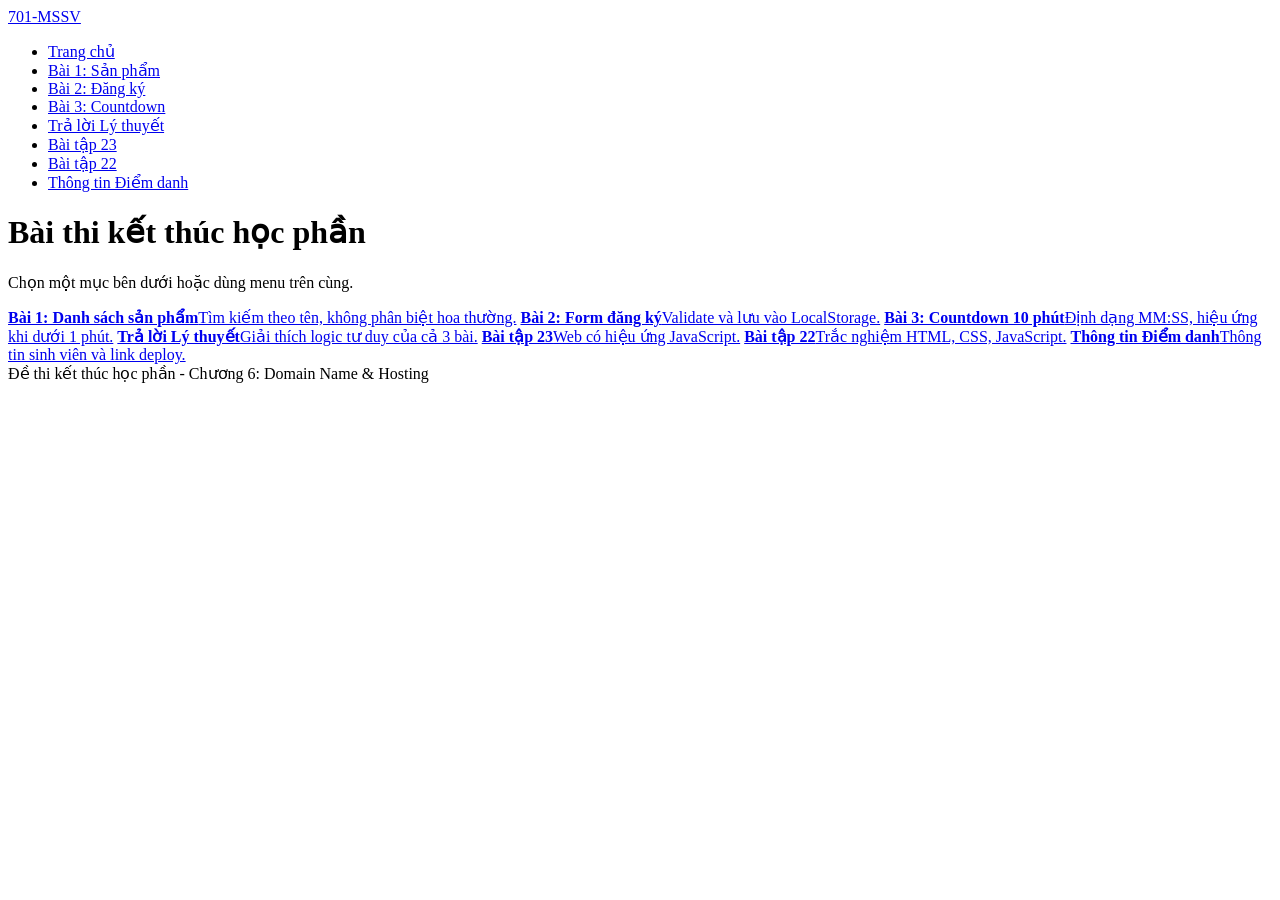
==== index.html @ 8baa95c9 "Add files via upload" ====
<!DOCTYPE html>
<html lang="vi">
<head>
<meta charset="UTF-8">
<meta name="viewport" content="width=device-width, initial-scale=1">
<title>Trang chủ - 701-MSSV</title>
<link rel="stylesheet" href="css/style.css">
</head>
<body>
<header class="site">
  <div class="wrap">
    <a class="brand" href="index.html">701-MSSV</a>
    <nav aria-label="Menu chính">
      <ul>
        <li><a href="index.html" aria-current="page">Trang chủ</a></li>
        <li><a href="baitap01.html">Bài 1: Sản phẩm</a></li>
        <li><a href="baitap02.html">Bài 2: Đăng ký</a></li>
        <li><a href="baitap03.html">Bài 3: Countdown</a></li>
        <li><a href="about.html">Trả lời Lý thuyết</a></li>
        <li><a href="baitap23.html">Bài tập 23</a></li>
        <li><a href="baitap22.html">Bài tập 22</a></li>
        <li><a href="contact.html">Thông tin Điểm danh</a></li>
      </ul>
    </nav>
  </div>
</header>
<main class="wrap">
<h1>Bài thi kết thúc học phần</h1>
<p class="lead">Chọn một mục bên dưới hoặc dùng menu trên cùng.</p>
<div class="menu-grid">
  <a class="card" href="baitap01.html"><strong>Bài 1: Danh sách sản phẩm</strong>Tìm kiếm theo tên, không phân biệt hoa thường.</a>
  <a class="card" href="baitap02.html"><strong>Bài 2: Form đăng ký</strong>Validate và lưu vào LocalStorage.</a>
  <a class="card" href="baitap03.html"><strong>Bài 3: Countdown 10 phút</strong>Định dạng MM:SS, hiệu ứng khi dưới 1 phút.</a>
  <a class="card" href="about.html"><strong>Trả lời Lý thuyết</strong>Giải thích logic tư duy của cả 3 bài.</a>
  <a class="card" href="baitap23.html"><strong>Bài tập 23</strong>Web có hiệu ứng JavaScript.</a>
  <a class="card" href="baitap22.html"><strong>Bài tập 22</strong>Trắc nghiệm HTML, CSS, JavaScript.</a>
  <a class="card" href="contact.html"><strong>Thông tin Điểm danh</strong>Thông tin sinh viên và link deploy.</a>
</div>
</main>
<footer class="site">Đề thi kết thúc học phần - Chương 6: Domain Name &amp; Hosting</footer>

</body>
</html>
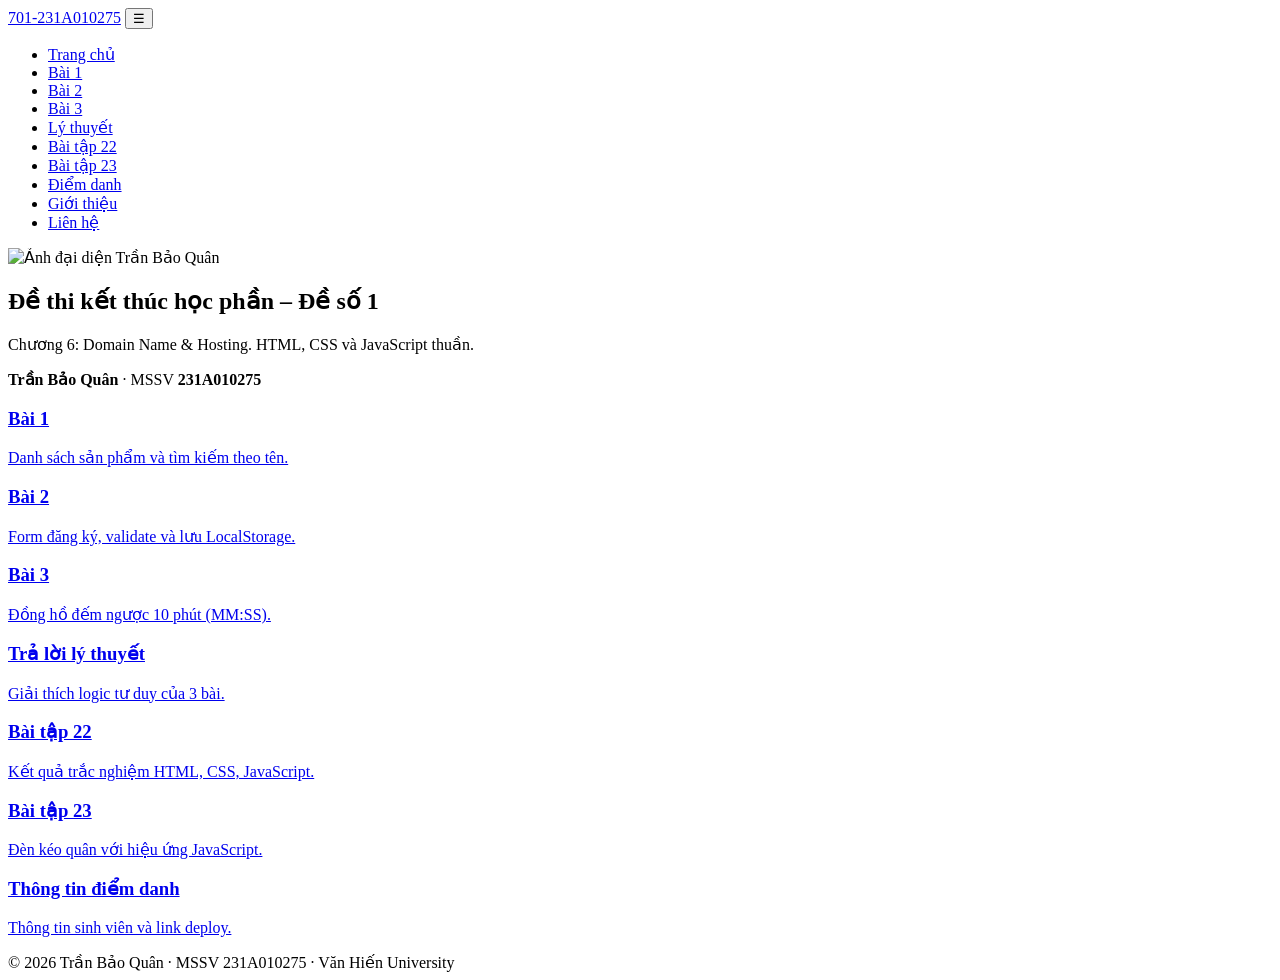
==== commit 3517bfca: "Add files via upload" ====
--- a/index.html
+++ b/index.html
@@ -3,41 +3,53 @@
 <head>
 <meta charset="UTF-8">
 <meta name="viewport" content="width=device-width, initial-scale=1">
-<title>Trang chủ - 701-MSSV</title>
+<title>Trang chủ | 701-231A010275</title>
 <link rel="stylesheet" href="css/style.css">
+
 </head>
 <body>
-<header class="site">
-  <div class="wrap">
-    <a class="brand" href="index.html">701-MSSV</a>
-    <nav aria-label="Menu chính">
+<header class="site-header">
+  <div class="bar">
+    <a class="brand" href="index.html">701-231A010275</a>
+    <button class="menu-toggle" type="button" aria-label="Mở menu" aria-expanded="false" aria-controls="menu">&#9776;</button>
+    <nav id="menu" aria-label="Menu chính">
       <ul>
-        <li><a href="index.html" aria-current="page">Trang chủ</a></li>
-        <li><a href="baitap01.html">Bài 1: Sản phẩm</a></li>
-        <li><a href="baitap02.html">Bài 2: Đăng ký</a></li>
-        <li><a href="baitap03.html">Bài 3: Countdown</a></li>
-        <li><a href="about.html">Trả lời Lý thuyết</a></li>
+        <li><a href="index.html">Trang chủ</a></li>
+        <li><a href="baitap01.html">Bài 1</a></li>
+        <li><a href="baitap02.html">Bài 2</a></li>
+        <li><a href="baitap03.html">Bài 3</a></li>
+        <li><a href="lythuyet.html">Lý thuyết</a></li>
+        <li><a href="baitap22.html">Bài tập 22</a></li>
         <li><a href="baitap23.html">Bài tập 23</a></li>
-        <li><a href="baitap22.html">Bài tập 22</a></li>
-        <li><a href="contact.html">Thông tin Điểm danh</a></li>
+        <li><a href="diemdanh.html">Điểm danh</a></li>
+        <li><a href="about.html">Giới thiệu</a></li>
+        <li><a href="contact.html">Liên hệ</a></li>
       </ul>
     </nav>
   </div>
 </header>
-<main class="wrap">
-<h1>Bài thi kết thúc học phần</h1>
-<p class="lead">Chọn một mục bên dưới hoặc dùng menu trên cùng.</p>
-<div class="menu-grid">
-  <a class="card" href="baitap01.html"><strong>Bài 1: Danh sách sản phẩm</strong>Tìm kiếm theo tên, không phân biệt hoa thường.</a>
-  <a class="card" href="baitap02.html"><strong>Bài 2: Form đăng ký</strong>Validate và lưu vào LocalStorage.</a>
-  <a class="card" href="baitap03.html"><strong>Bài 3: Countdown 10 phút</strong>Định dạng MM:SS, hiệu ứng khi dưới 1 phút.</a>
-  <a class="card" href="about.html"><strong>Trả lời Lý thuyết</strong>Giải thích logic tư duy của cả 3 bài.</a>
-  <a class="card" href="baitap23.html"><strong>Bài tập 23</strong>Web có hiệu ứng JavaScript.</a>
-  <a class="card" href="baitap22.html"><strong>Bài tập 22</strong>Trắc nghiệm HTML, CSS, JavaScript.</a>
-  <a class="card" href="contact.html"><strong>Thông tin Điểm danh</strong>Thông tin sinh viên và link deploy.</a>
-</div>
+<main class="container">
+<section class="hero">
+  <img src="images/avatar.jpg" alt="Ảnh đại diện Trần Bảo Quân">
+  <div>
+    <h1>Đề thi kết thúc học phần &ndash; Đề số 1</h1>
+    <p class="lead">Chương 6: Domain Name &amp; Hosting. HTML, CSS và JavaScript thuần.</p>
+    <p><strong>Trần Bảo Quân</strong> &middot; MSSV <strong>231A010275</strong></p>
+  </div>
+</section>
+<section class="grid" aria-label="Danh sách bài làm">
+  <a class="card card-link" href="baitap01.html"><h3>Bài 1</h3><p>Danh sách sản phẩm và tìm kiếm theo tên.</p></a>
+  <a class="card card-link" href="baitap02.html"><h3>Bài 2</h3><p>Form đăng ký, validate và lưu LocalStorage.</p></a>
+  <a class="card card-link" href="baitap03.html"><h3>Bài 3</h3><p>Đồng hồ đếm ngược 10 phút (MM:SS).</p></a>
+  <a class="card card-link" href="lythuyet.html"><h3>Trả lời lý thuyết</h3><p>Giải thích logic tư duy của 3 bài.</p></a>
+  <a class="card card-link" href="baitap22.html"><h3>Bài tập 22</h3><p>Kết quả trắc nghiệm HTML, CSS, JavaScript.</p></a>
+  <a class="card card-link" href="baitap23.html"><h3>Bài tập 23</h3><p>Đèn kéo quân với hiệu ứng JavaScript.</p></a>
+  <a class="card card-link" href="diemdanh.html"><h3>Thông tin điểm danh</h3><p>Thông tin sinh viên và link deploy.</p></a>
+</section>
+
 </main>
-<footer class="site">Đề thi kết thúc học phần - Chương 6: Domain Name &amp; Hosting</footer>
+<footer class="site-footer">&copy; 2026 Trần Bảo Quân &middot; MSSV 231A010275 &middot; Văn Hiến University</footer>
+<script src="js/script.js" defer></script>
 
 </body>
 </html>
